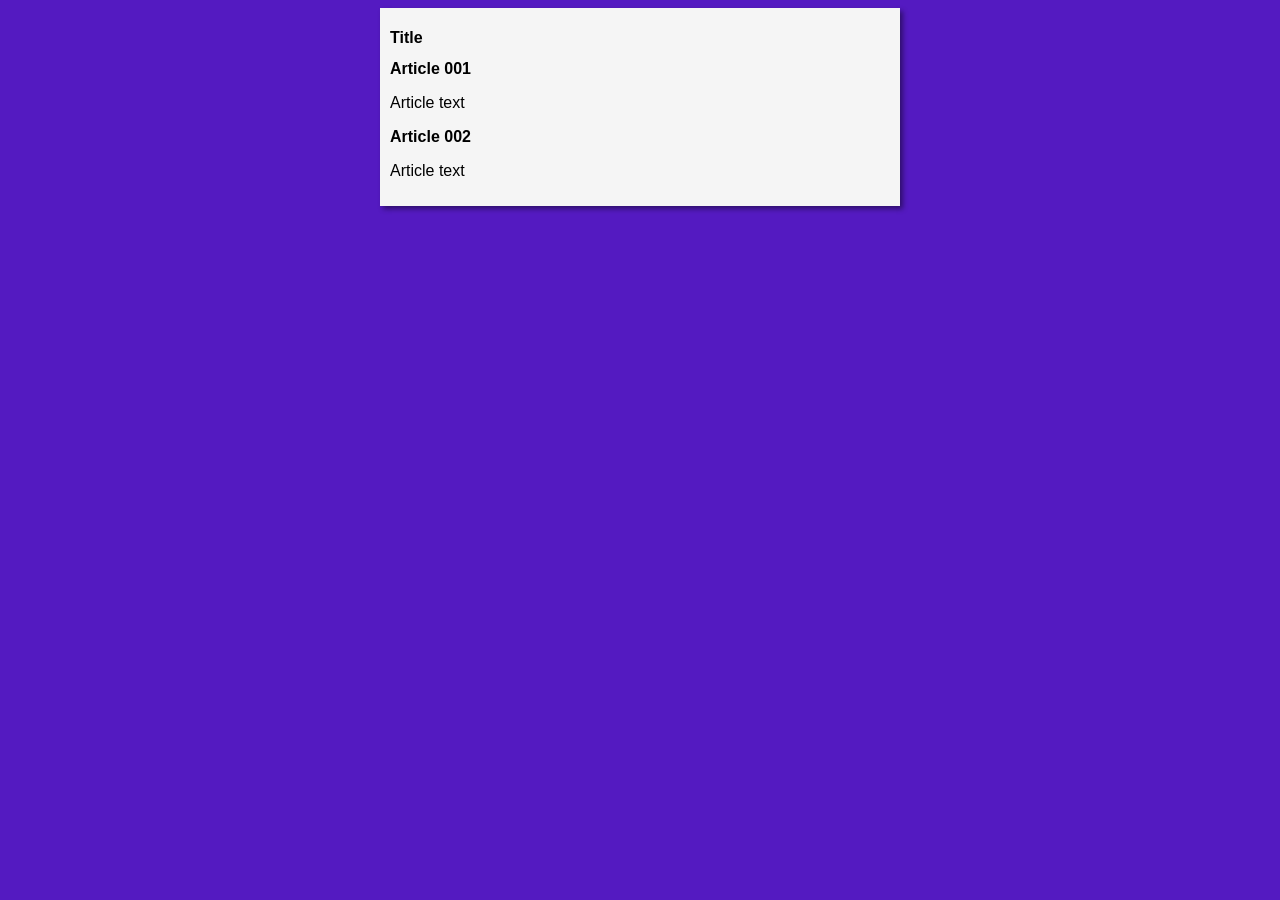
==== site_example/index.html @ 78b2bba2 "Created design" ====
<!DOCTYPE html>
<html lang="en">
<head>
    <meta charset="UTF-8">
    <meta name="viewport" content="width=device-width, initial-scale=1.0">
    <title>Document</title>
    <link rel="stylesheet" href="styles/style.css">
</head>
<body>
    <main>
        <header>
            <h1>Title</h1>
        </header>
        <article>
            <h2>Article 001</h2>
            <p>Article text</p>
        </article>
        <article>
            <h2>Article 002</h2>
            <p>Article text</p>
        </article>
    </main>
</body>
</html>
---- site_example/styles/style.css ----
* {
    font-family: Arial, Helvetica, sans-serif;
    font-size: 16px;
}

body {
    background-color: rgb(84, 26, 193);
}

main {
    background-color: whitesmoke;
    width: 500px;
    margin: auto;
    padding: 10px;
    box-shadow: 3px 3px 5px rgba(0, 0, 0, 0.441);
}
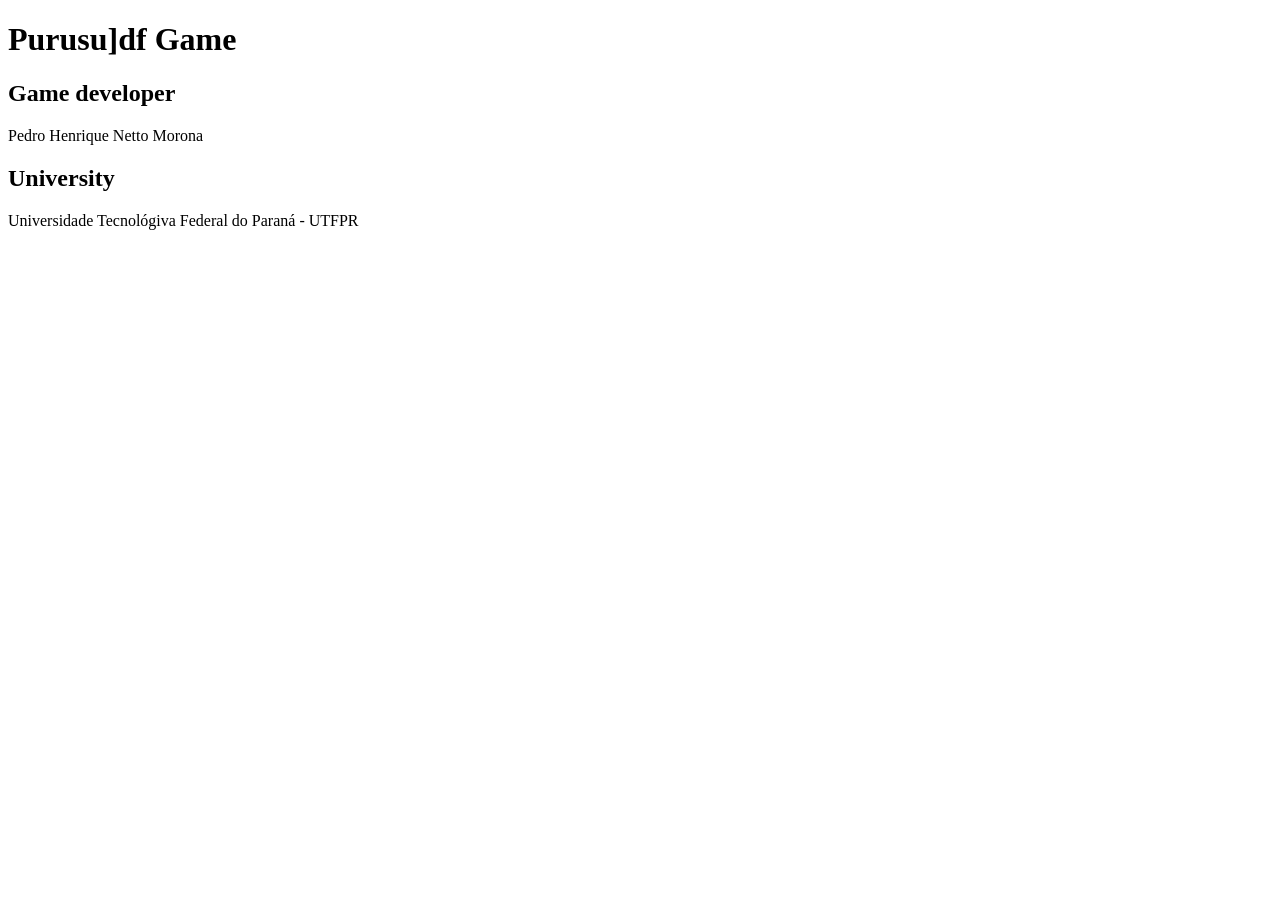
==== commit 4303c2a4: "Update index.html" ====
--- a/site_example/index.html
+++ b/site_example/index.html
@@ -4,20 +4,19 @@
     <meta charset="UTF-8">
     <meta name="viewport" content="width=device-width, initial-scale=1.0">
     <title>Document</title>
-    <link rel="stylesheet" href="styles/style.css">
 </head>
 <body>
     <main>
         <header>
-            <h1>Title</h1>
+            <h1>Purusu]df Game</h1>
         </header>
         <article>
-            <h2>Article 001</h2>
-            <p>Article text</p>
+            <h2>Game developer</h2>
+            <p>Pedro Henrique Netto Morona</p>
         </article>
         <article>
-            <h2>Article 002</h2>
-            <p>Article text</p>
+            <h2>University</h2>
+            <p>Universidade Tecnológiva Federal do Paraná - UTFPR</p>
         </article>
     </main>
 </body>
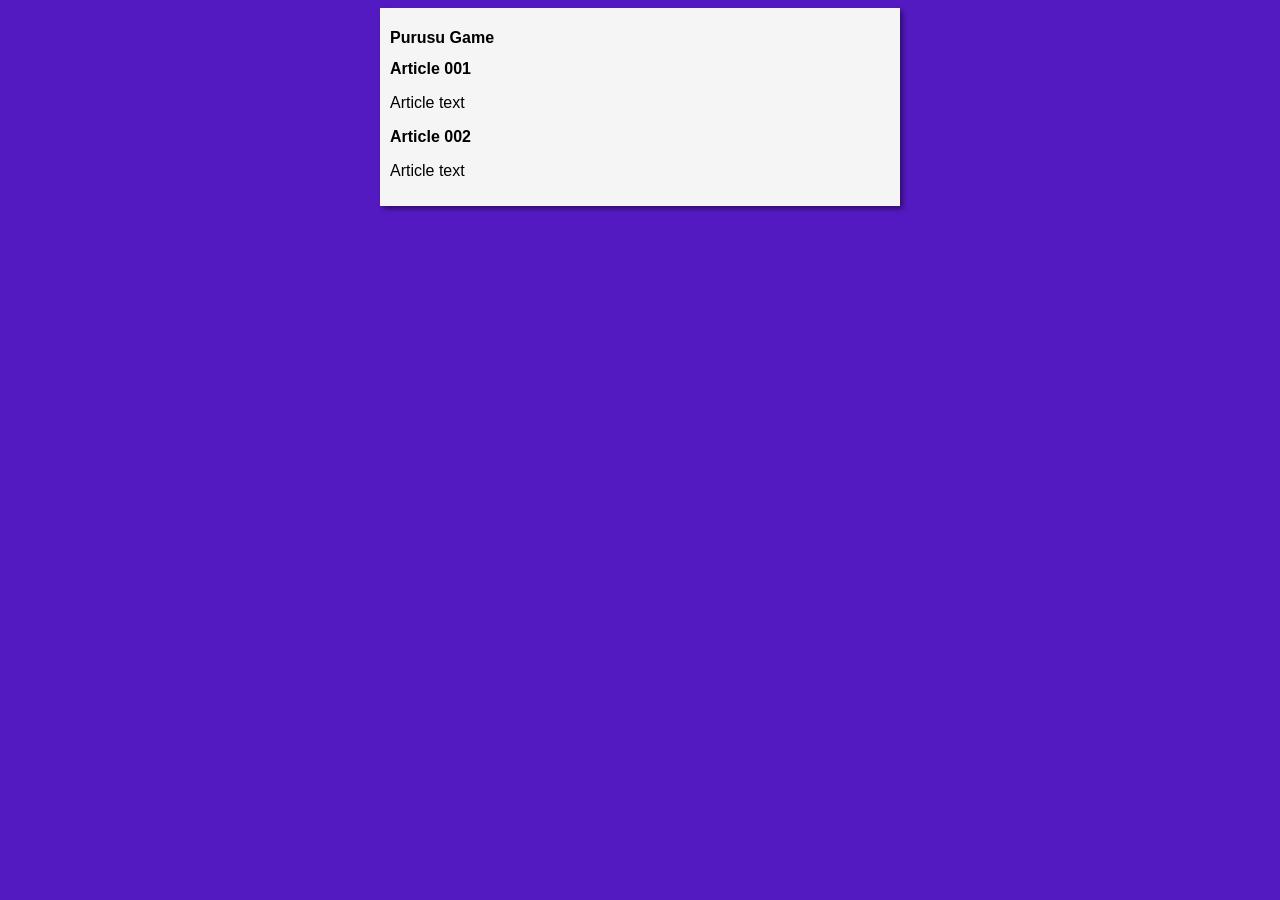
==== commit e8f16d28: "Update index.html" ====
--- a/site_example/index.html
+++ b/site_example/index.html
@@ -4,19 +4,20 @@
     <meta charset="UTF-8">
     <meta name="viewport" content="width=device-width, initial-scale=1.0">
     <title>Document</title>
+    <link rel="stylesheet" href="styles/style.css">
 </head>
 <body>
     <main>
         <header>
-            <h1>Purusu]df Game</h1>
+            <h1>Purusu Game</h1>
         </header>
         <article>
-            <h2>Game developer</h2>
-            <p>Pedro Henrique Netto Morona</p>
+            <h2>Article 001</h2>
+            <p>Article text</p>
         </article>
         <article>
-            <h2>University</h2>
-            <p>Universidade Tecnológiva Federal do Paraná - UTFPR</p>
+            <h2>Article 002</h2>
+            <p>Article text</p>
         </article>
     </main>
 </body>
--- a/site_example/styles/style.css
+++ b/site_example/styles/style.css
@@ -0,0 +1,16 @@
+* {
+    font-family: Arial, Helvetica, sans-serif;
+    font-size: 16px;
+}
+
+body {
+    background-color: rgb(84, 26, 193);
+}
+
+main {
+    background-color: whitesmoke;
+    width: 500px;
+    margin: auto;
+    padding: 10px;
+    box-shadow: 3px 3px 5px rgba(0, 0, 0, 0.441);
+}
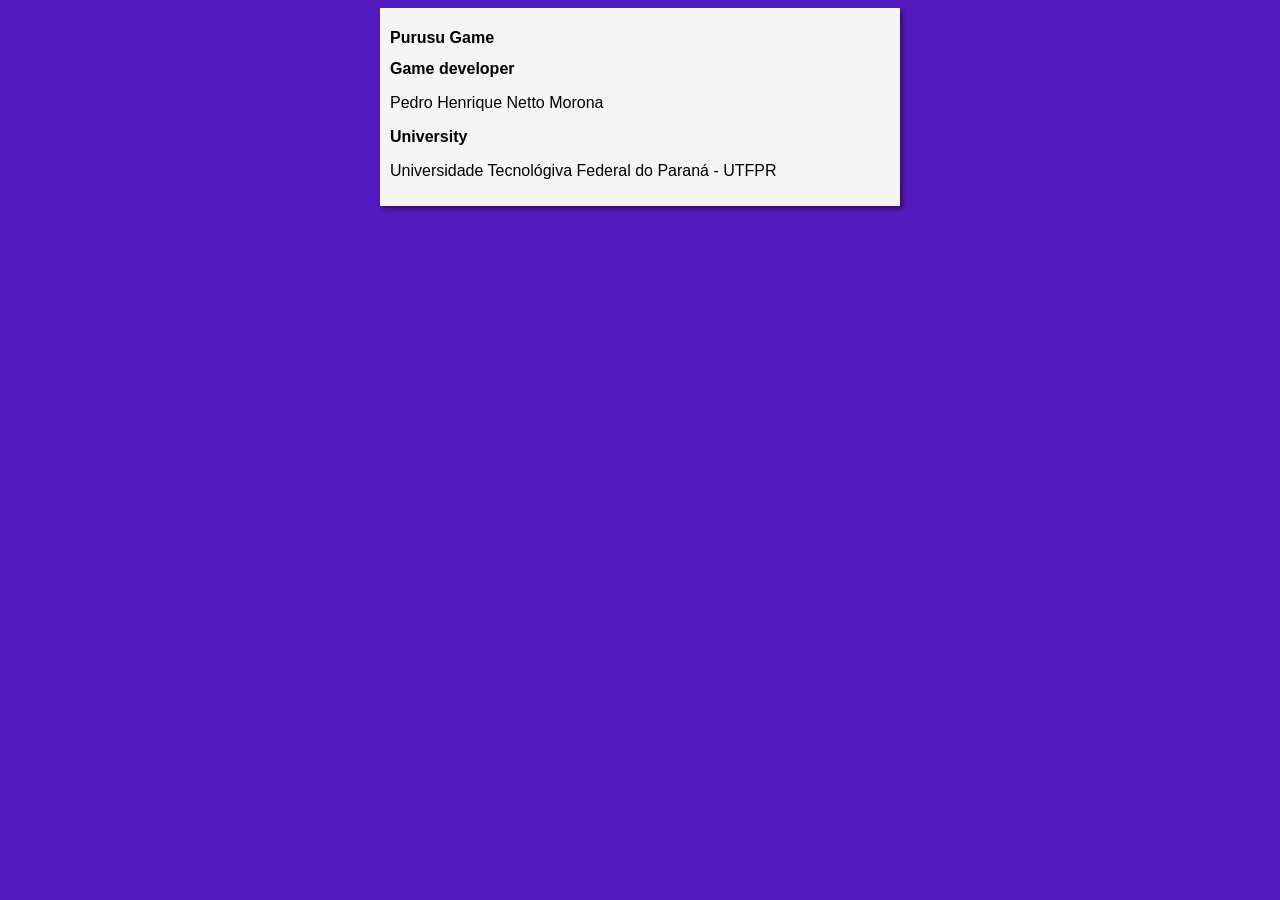
==== commit 989a0eb1: "Merge branch 'design'" ====
--- a/site_example/index.html
+++ b/site_example/index.html
@@ -12,12 +12,12 @@
             <h1>Purusu Game</h1>
         </header>
         <article>
-            <h2>Article 001</h2>
-            <p>Article text</p>
+            <h2>Game developer</h2>
+            <p>Pedro Henrique Netto Morona</p>
         </article>
         <article>
-            <h2>Article 002</h2>
-            <p>Article text</p>
+            <h2>University</h2>
+            <p>Universidade Tecnológiva Federal do Paraná - UTFPR</p>
         </article>
     </main>
 </body>
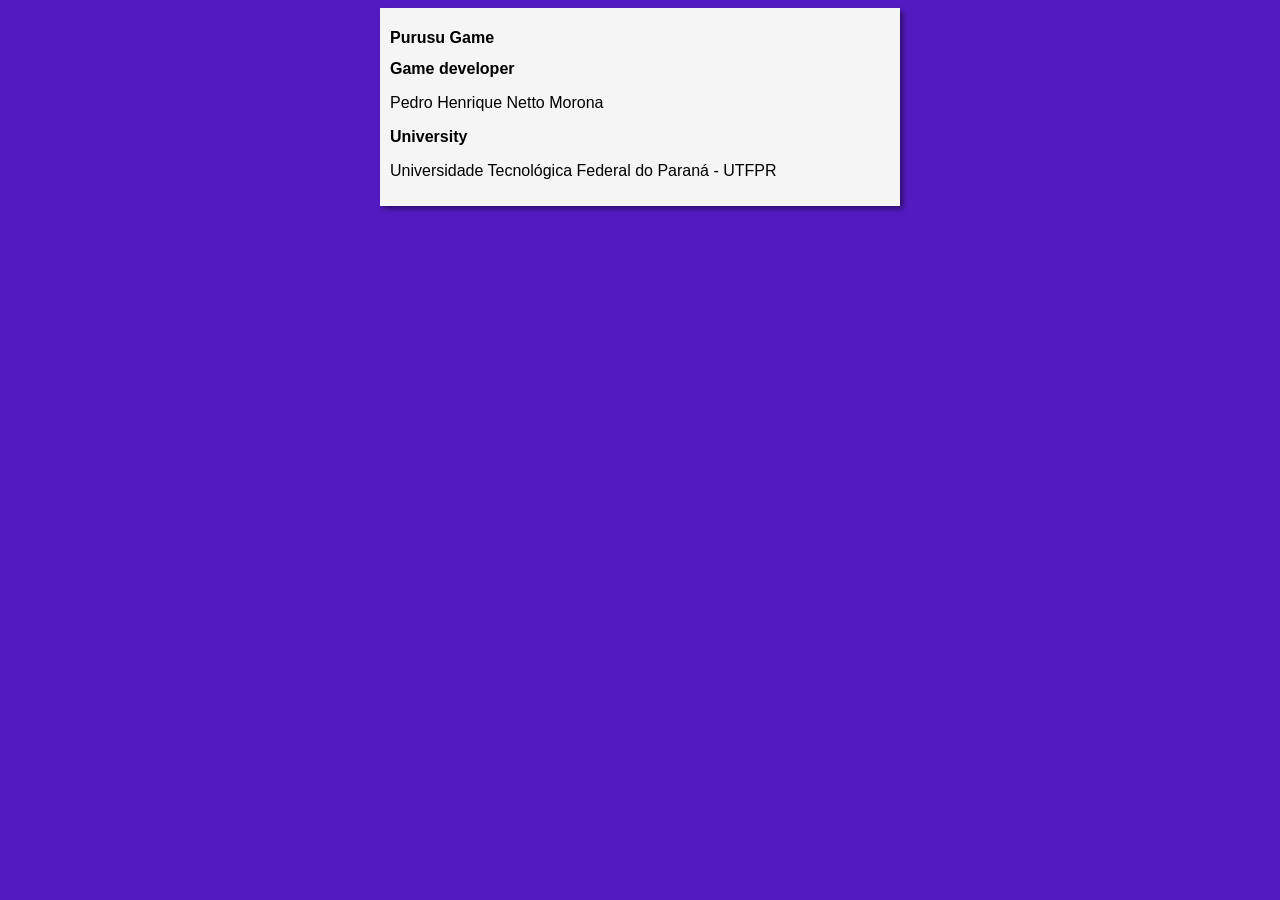
==== commit 39a92fca: "Update index.html" ====
--- a/site_example/index.html
+++ b/site_example/index.html
@@ -17,7 +17,7 @@
         </article>
         <article>
             <h2>University</h2>
-            <p>Universidade Tecnológiva Federal do Paraná - UTFPR</p>
+            <p>Universidade Tecnológica Federal do Paraná - UTFPR</p>
         </article>
     </main>
 </body>
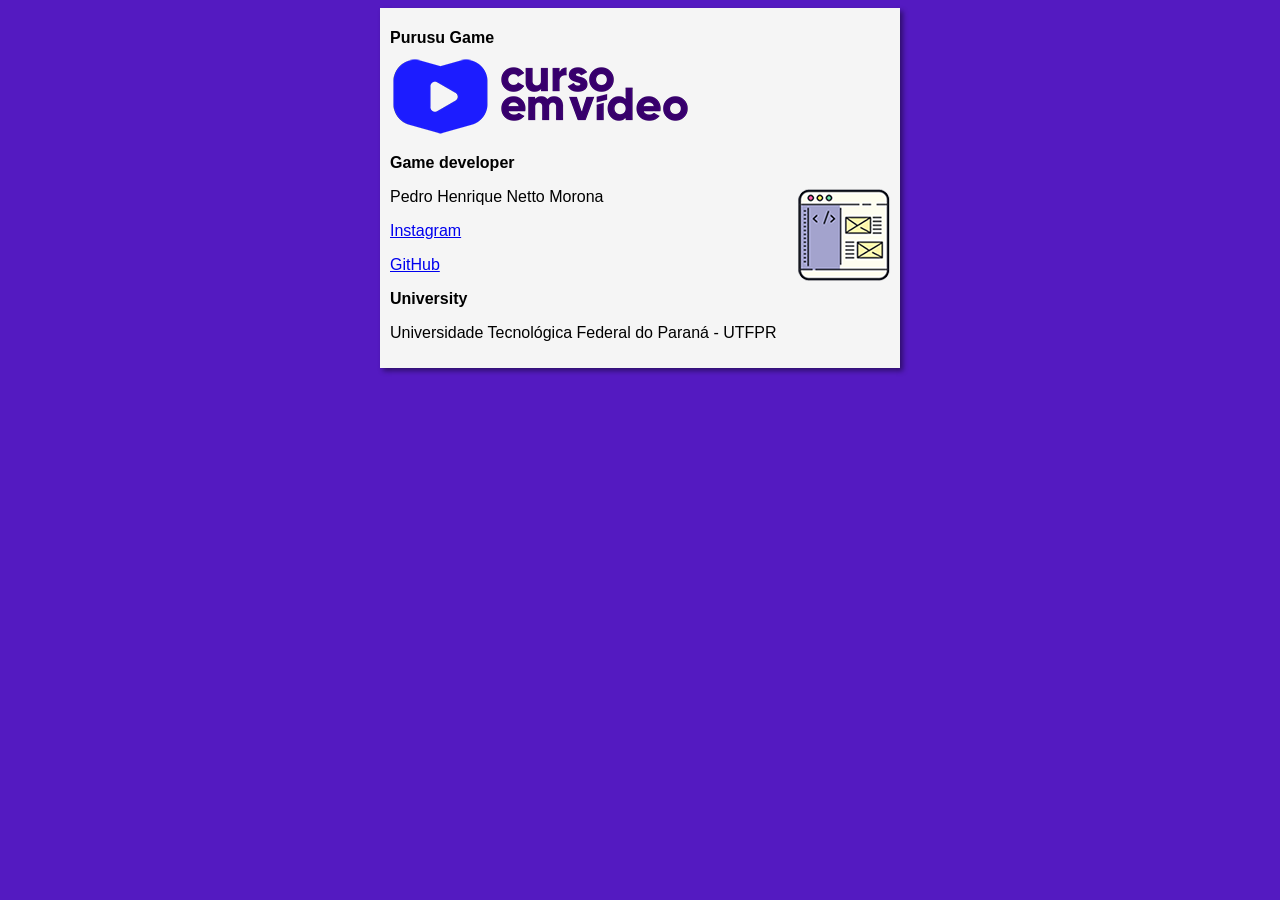
==== commit 3d178022: "Site Created" ====
--- a/site_example/index.html
+++ b/site_example/index.html
@@ -10,14 +10,20 @@
     <main>
         <header>
             <h1>Purusu Game</h1>
+            <img src="images/curso-em-video-cor.png" alt="Curso em Vídeo">
         </header>
         <article>
             <h2>Game developer</h2>
-            <p>Pedro Henrique Netto Morona</p>
+            <img class='local' src="images/curso-html-css.png" alt="Curso HTML">
+            <p> Pedro Henrique Netto Morona</p>
+            <p> <a href="https://www.instagram.com/morona.pedro/">Instagram</a></p>
+            <p> <a href="https://github.com/PedroNettoMorona">GitHub</a></p>
         </article>
         <article>
             <h2>University</h2>
-            <p>Universidade Tecnológica Federal do Paraná - UTFPR</p>
+            <p> Universidade Tecnológica Federal do Paraná - UTFPR
+                
+            </p>
         </article>
     </main>
 </body>
--- a/site_example/styles/style.css
+++ b/site_example/styles/style.css
@@ -13,4 +13,8 @@
     margin: auto;
     padding: 10px;
     box-shadow: 3px 3px 5px rgba(0, 0, 0, 0.441);
+}
+
+img.local {
+    float: right;
 }
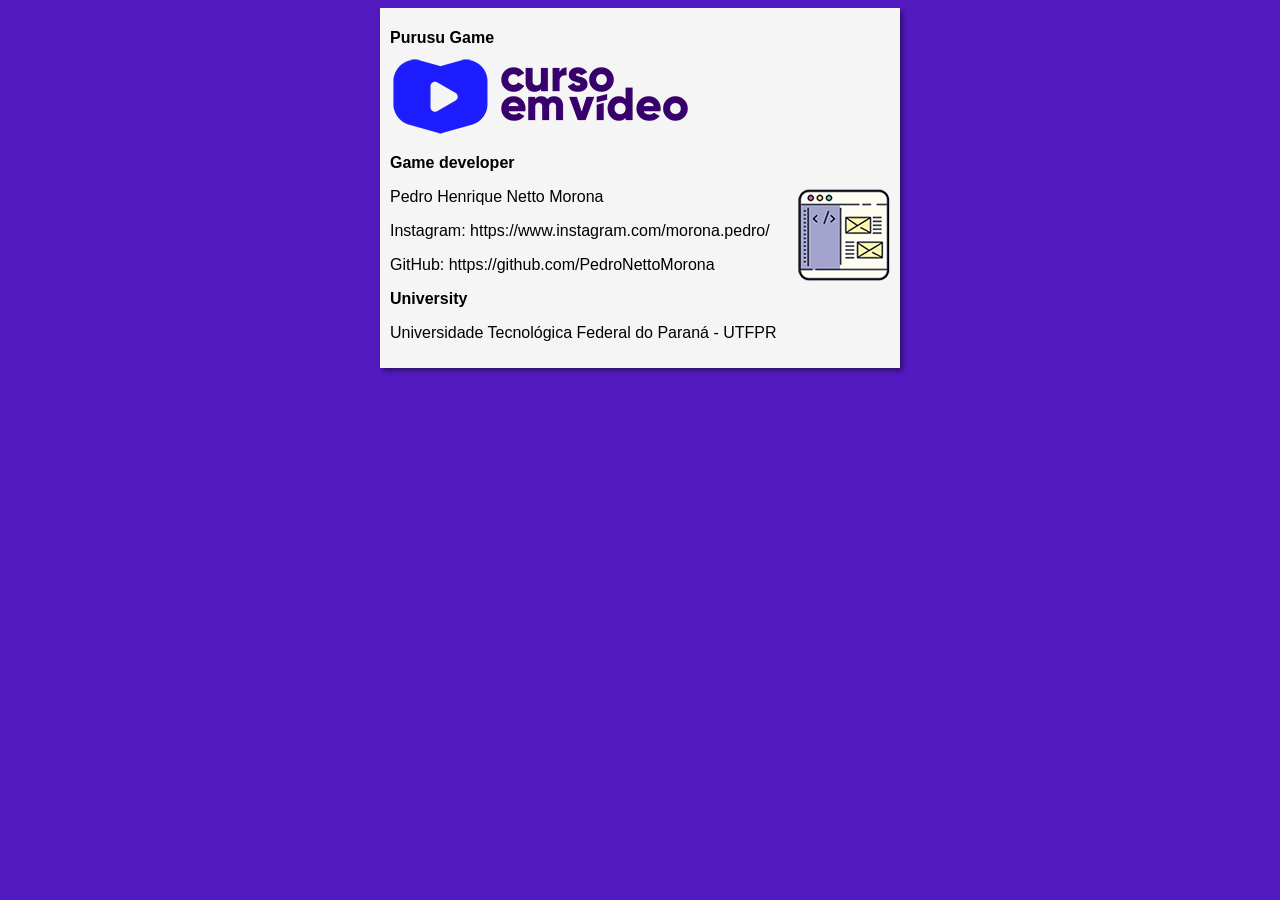
==== commit 9fe56cc4: "Update index.html" ====
--- a/site_example/index.html
+++ b/site_example/index.html
@@ -16,8 +16,8 @@
             <h2>Game developer</h2>
             <img class='local' src="images/curso-html-css.png" alt="Curso HTML">
             <p> Pedro Henrique Netto Morona</p>
-            <p> <a href="https://www.instagram.com/morona.pedro/">Instagram</a></p>
-            <p> <a href="https://github.com/PedroNettoMorona">GitHub</a></p>
+            <p> Instagram: https://www.instagram.com/morona.pedro/</p>
+            <p> GitHub: https://github.com/PedroNettoMorona</p>
         </article>
         <article>
             <h2>University</h2>
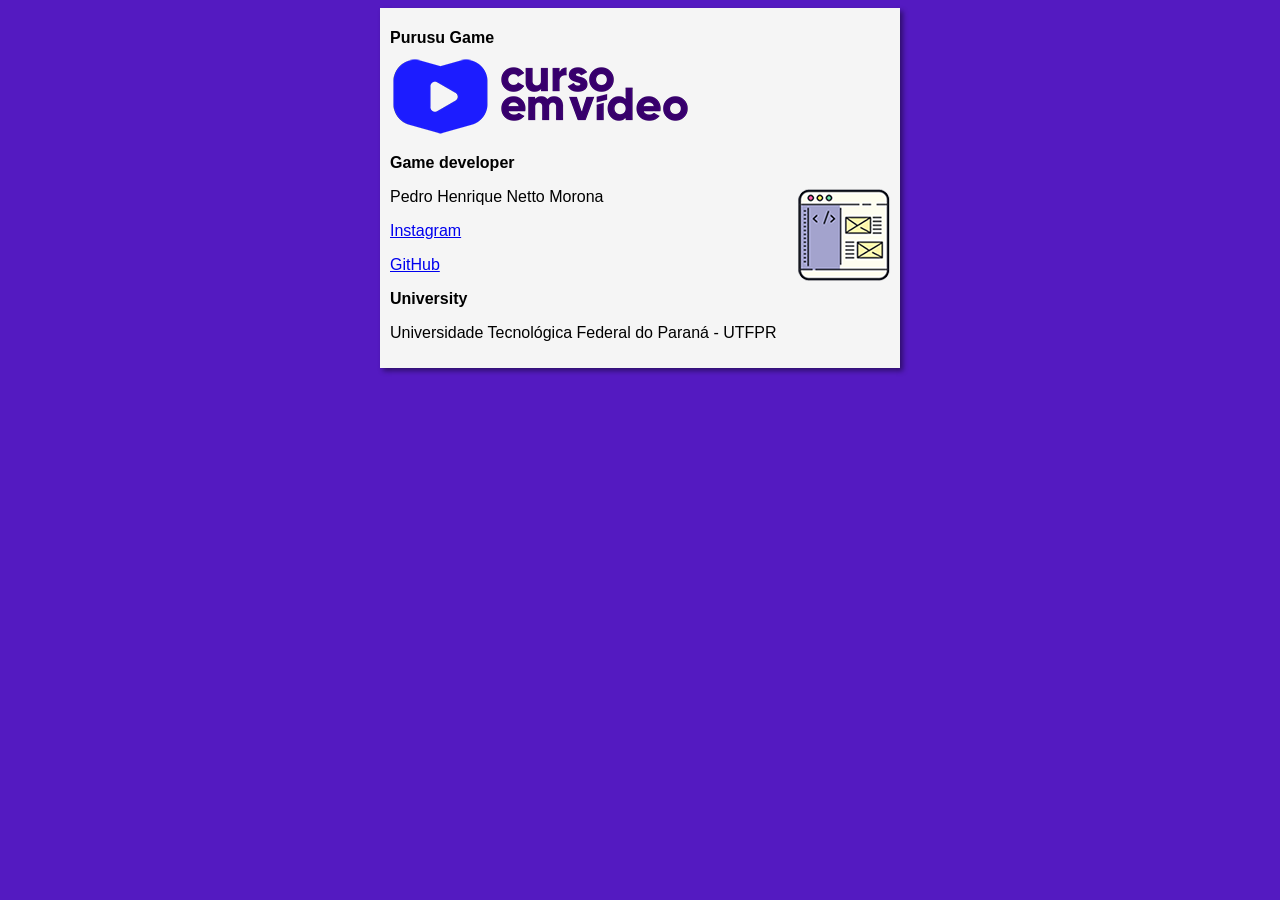
==== commit fa783423: "Revert "Update index.html" This reverts commit 9fe56cc4d1ca65762dab5cdebf270cac1915357a." ====
--- a/site_example/index.html
+++ b/site_example/index.html
@@ -16,8 +16,8 @@
             <h2>Game developer</h2>
             <img class='local' src="images/curso-html-css.png" alt="Curso HTML">
             <p> Pedro Henrique Netto Morona</p>
-            <p> Instagram: https://www.instagram.com/morona.pedro/</p>
-            <p> GitHub: https://github.com/PedroNettoMorona</p>
+            <p> <a href="https://www.instagram.com/morona.pedro/">Instagram</a></p>
+            <p> <a href="https://github.com/PedroNettoMorona">GitHub</a></p>
         </article>
         <article>
             <h2>University</h2>
